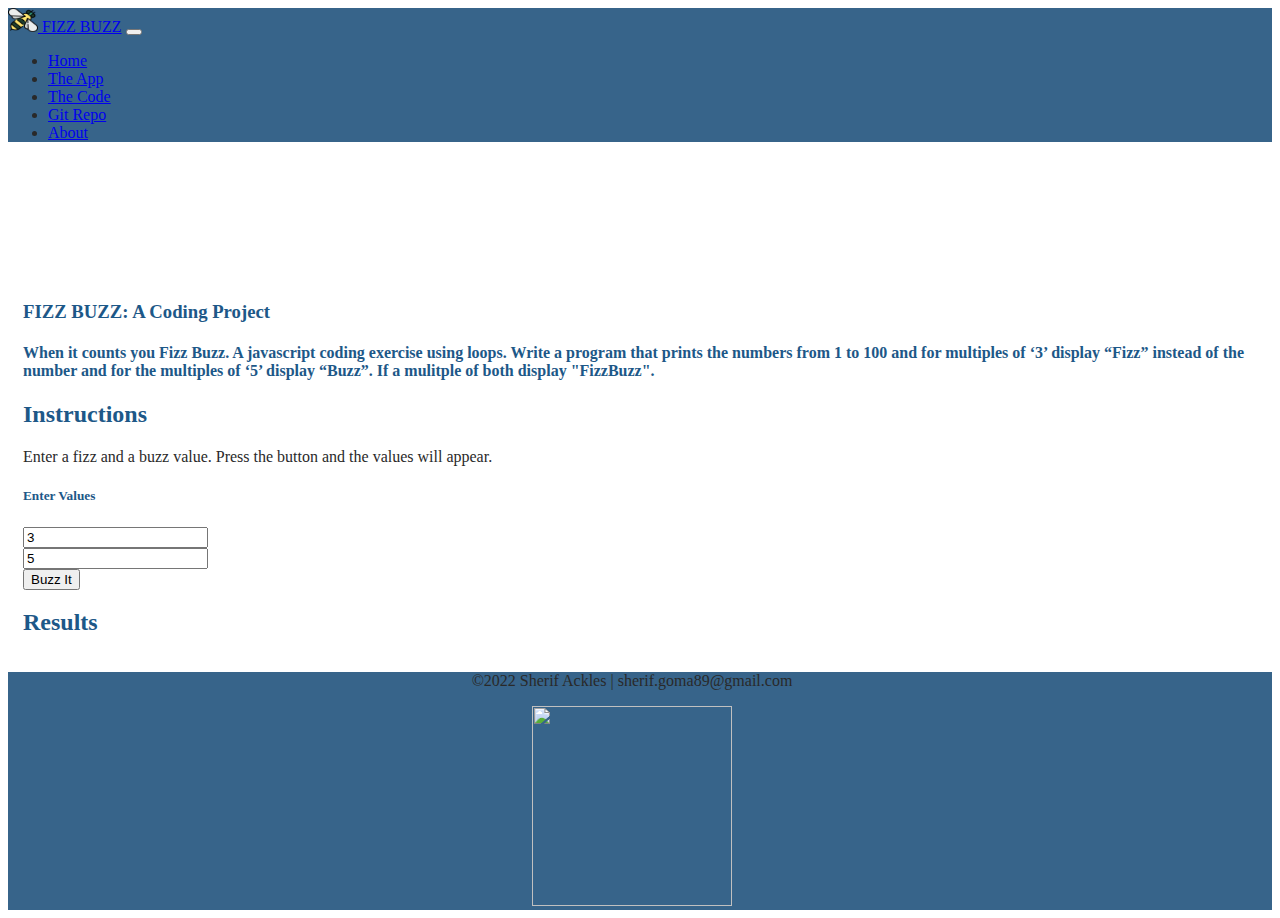
==== app.html @ 1ae87579 "add media query sm and md devices" ====
<!DOCTYPE html>
<html lang="en" class="h-100">
  <head>
    <title>FIZZ BUZZ: A Coding Project By Sherif Moustafa AKA Ackles</title>
    <!-- Required meta tags -->
    <meta charset="utf-8" />
    <meta
      name="viewport"
      content="width=device-width, initial-scale=1, shrink-to-fit=no"
    />

    <!-- Bootstrap CSS -->
    <link
    href="https://cdn.jsdelivr.net/npm/bootstrap@5.2.3/dist/css/bootstrap.min.css"
    rel="stylesheet"
    integrity="sha384-rbsA2VBKQhggwzxH7pPCaAqO46MgnOM80zW1RWuH61DGLwZJEdK2Kadq2F9CUG65"
    crossorigin="anonymous"
    />

    <script
      src="https://kit.fontawesome.com/5db21ba9c6.js"
      crossorigin="anonymous"
    ></script>

    <link href="css/site.css" rel="stylesheet" />
    <link rel="icon" type="image/png" href="img/favicon-32x32.png" />
  </head>

  <body class="d-flex flex-column h-100">

   <!-- Navbar -->
    <nav class="navbar navbar-expand-md navbar-dark fixed-top">
      <div class="container-fluid">
        <a class="navbar-brand" href="#"
          ><img
            src="images/logo.png"
            class="d-inline-block align-text-top"
            width="30"
            height="24"
          />
          FIZZ BUZZ</a
        >
        <button
          class="navbar-toggler"
          type="button"
          data-bs-toggle="collapse"
          data-bs-target="#navbarCollapse"
          aria-controls="navbarCollapse"
          aria-expanded="false"
          aria-label="Toggle navigation"
        >
          <span class="navbar-toggler-icon"></span>
        </button>
        <div class="collapse navbar-collapse" id="navbarCollapse">
          <ul class="navbar-nav me-auto mb-2 mb-md-0">
            <li class="nav-item">
              <a class="nav-link" href="index.html">Home</a>
            </li>
            <li class="nav-item">
              <a class="nav-link active" aria-current="page" href="app.html"
                >The App</a
              >
            </li>
            <li class="nav-item">
              <a class="nav-link" href="code.html">The Code</a>
            </li>
            <li class="nav-item">
              <a class="nav-link" target="_blank" href="#">Git Repo</a>
            </li>
            <li class="nav-item">
              <a class="nav-link" target="_blank" href="#">About</a>
            </li>
          </ul>
        </div>
      </div>
    </nav>
    <!-- ==== Main Section ==== -->
    <main class="flex-shrink-0">
      <div class="container mt-5">
        <div class="row row-cols-1 row-cols-lg-2">
          <div class="col col-lg-4 border-end border-2">
            <h3 class="fw-bold lh-1 mb-3">FIZZ BUZZ: A Coding Project</h3>
            <h4 class="lead">
              When it counts you Fizz Buzz. A javascript coding exercise using
              loops. Write a program that prints the numbers from 1 to 100 and
              for multiples of ‘3’ display <strong>“Fizz”</strong> instead of
              the number and for the multiples of ‘5’ display
              <strong>“Buzz”</strong>. If a mulitple of both display
              <strong>"FizzBuzz"</strong>.
            </h4>
            <h2 class="mt-2 mt-md-5">Instructions</h2>
            <p>
              Enter a fizz and a buzz value. Press the button and the values
              will appear.
            </p>
          </div>
          <div class="col col-lg-8">
            <div>
              <h5>Enter Values</h5>
              <form class="row gy-2 gx-3">
                <div class="col">
                  <input
                    id="fizzValue"
                    type="number"
                    class="form-control"
                    placeholder="Fizz Value"
                    value="3"
                    aria-label="Fizz Value"
                  />
                </div>
                <div class="col">
                  <input
                    id="buzzValue"
                    type="number"
                    class="form-control"
                    placeholder="Buzz Value"
                    value="5"
                    aria-label="Buzz Value"
                  />
                </div>
                <div class="col-12 d-flex justify-content-end">
                  <button
                    id="btnSubmit"
                    type="button"
                    class="btn btn-dark btn-lg"
                  >
                    Buzz It
                  </button>
                </div>
              </form>
              <h2 class="mt-5 border-bottom border-2">Results</h2>
              <div class="table-responsive">
                <table class="table table-striped table-sm">
                  <tbody id="results">
                    <!---Results Go Here-->
                  </tbody>
                </table>
              </div>
            </div>
          </div>
        </div>
      </div>
    </main>
    <!-- ==== Footer Section ==== -->
    <footer class="footer mt-auto py-3">
      <div class="container-fluid">
        <div class="row row-cols-1 row-cols-lg-3 gy-2">
          <div class="col order-last order-lg-first text-light">
            <div class="copy-right ">
              <p>&copy;2022 Sherif Ackles |
              sherif.goma89@gmail.com</p>
            </div>
          </div>
          <div
            class="col d-flex align-items-center justify-content-start justify-content-lg-center"
          >
            <img
              src="images/ackles logo.png"
              alt=""
              height="200" width="200"
            />
          </div>
          <div
            class="col d-flex align-items-center justify-content-start justify-content-lg-end"
          >
            <div class="row">
              <div class="col social">
                <a href="#" target="_blank"
                  ><i class="fab fa-linkedin fa-2x"></i
                ></a>
              </div>
              <div class="col social">
                <a href="#" target="_blank"
                  ><i class="fab fa-github fa-2x"></i
                ></a>
              </div>
              <div class="col social">
                <a href="#" target="_blank"
                  ><i class="fab fa-twitter fa-2x"></i
                ></a>
              </div>
              <div class="col social">
                <a href="#" target="_blank"
                  ><i class="fab fa-youtube fa-2x"></i
                ></a>
              </div>
            </div>
          </div>
        </div>
      </div>
    </footer>

    <!-- Template for display Fizz Buzz-->
    <template id="fbTemplate">
      <tr>
        <td></td>
        <td></td>
        <td></td>
        <td></td>
        <td></td>
      </tr>
    </template>

    <!-- Bootstrap JS -->
    <script
    src="https://cdn.jsdelivr.net/npm/bootstrap@5.2.3/dist/js/bootstrap.bundle.min.js"
    integrity="sha384-kenU1KFdBIe4zVF0s0G1M5b4hcpxyD9F7jL+jjXkk+Q2h455rYXK/7HAuoJl+0I4"
    crossorigin="anonymous"
    ></script>
    <script src="js/fizzbuzz.js"></script>
    <script>
      document.getElementById("btnSubmit").addEventListener("click", getValues);
    </script>
  </body>
</html>
---- css/site.css ----
:root {
  --primary-color: #1d5888;
  --secondary-color:  #4db5ff;;
  --dark-color: #292929;
  --white-color: #e7e7e7;
  --navbar--color: #37648a;
}

body {
  color: var(--dark-color);
}
nav {
  background-color: var(--navbar--color);
  margin-bottom: 5rem !important;
 }

 footer {
    background-color: var(--navbar--color);
    text-align: center;
    align-items: center;
}
h1,h2,h3,h4,h5,h6 {
    color: var(--primary-color);
}

#content{
    min-height: 90vh;
}

footer{
    padding-right: 1rem;
}

footer .social>a{
    color: var(--white-color);
    opacity: 0.75;
}

footer .social>a:hover{
    opacity: 0.9;
    color: var(--secondary-color);
}

.copy-right{
    margin: auto !important;
    text-align: center !important;
    align-items: center !important;
}

.bsicon{
    color:purple;
}

.jsicon{
    color:rgb(226,211,4);
}

.html5icon{
    color: var(--secondary-color);
}

.css3icon{
    color: rgb(11,82,214);
}

.checklist >li i{
    color: var(--secondary-color);
}

code[class*="language-"],
        pre[class*="language-"] {            
            white-space: pre-wrap;            
            word-break: break-all;
            word-wrap: break-word;                            
        }

main>.container {
    padding: 60px 15px 0;
}

.Fizz{
    color:rgb(10, 122, 0);
    font-weight: bold;
    
}   

.Buzz{
    color:rgb(2, 141, 141);
    font-weight: bold;
}

.FizzBuzz{
    color:red;
   font-weight: bold;
}

/* -----------Media Query----------- */
/* MD devices */
@media screen and (max-width: 1024px) {
    
  }
  
  /* SM devices */
  @media screen and (max-width: 600px) {
   .footer-socials{
   padding-top: 1rem;

   }
  }
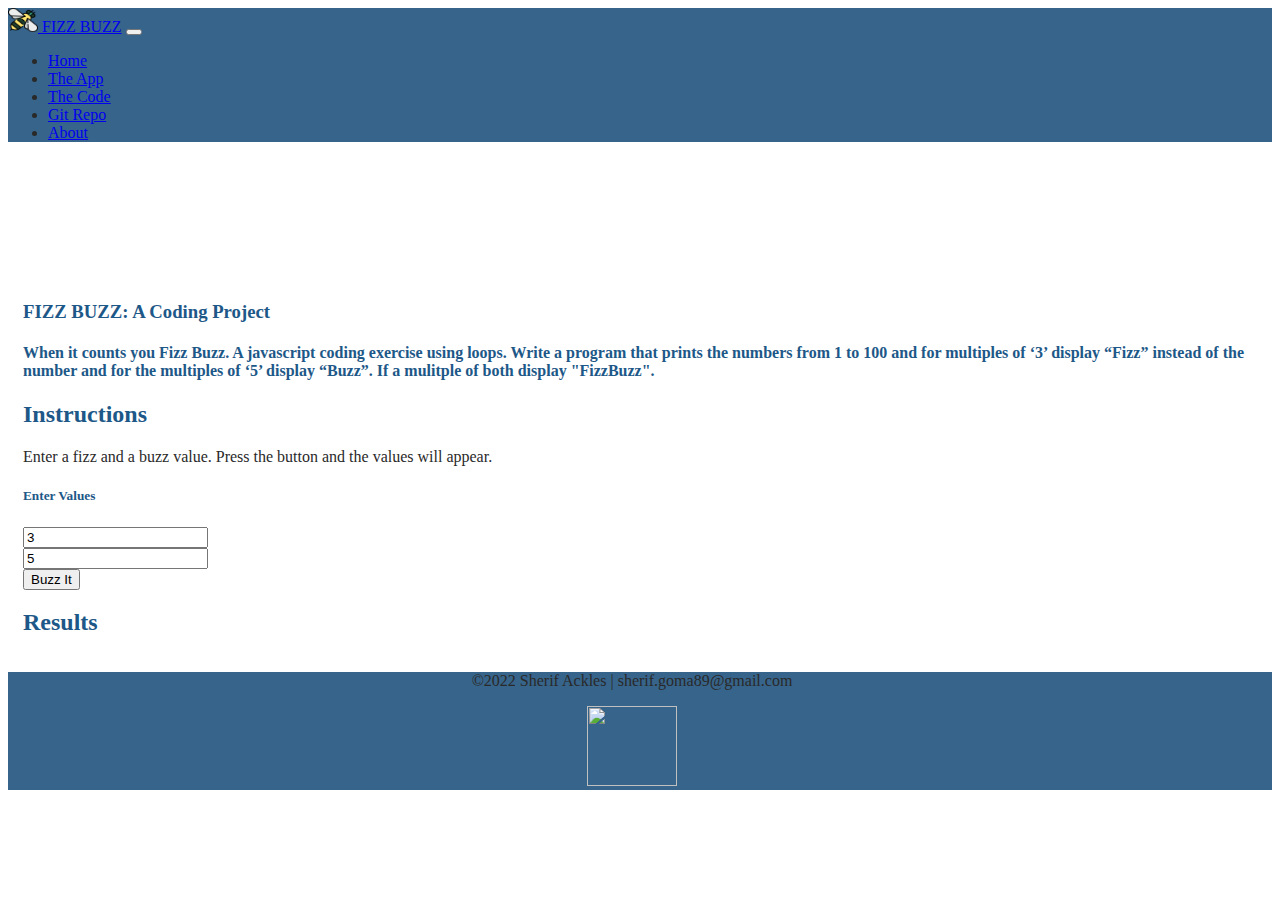
==== commit 7db306e3: "add prism.css and js" ====
--- a/app.html
+++ b/app.html
@@ -152,16 +152,16 @@
             </div>
           </div>
           <div
-            class="col d-flex align-items-center justify-content-start justify-content-lg-center"
+            class="col d-flex align-items-center justify-content-center justify-content-lg-center"
           >
             <img
               src="images/ackles logo.png"
               alt=""
-              height="200" width="200"
+              height="80" width="90"
             />
           </div>
           <div
-            class="col d-flex align-items-center justify-content-start justify-content-lg-end"
+            class="col d-flex align-items-center justify-content-center justify-content-lg-center"
           >
             <div class="row">
               <div class="col social">
